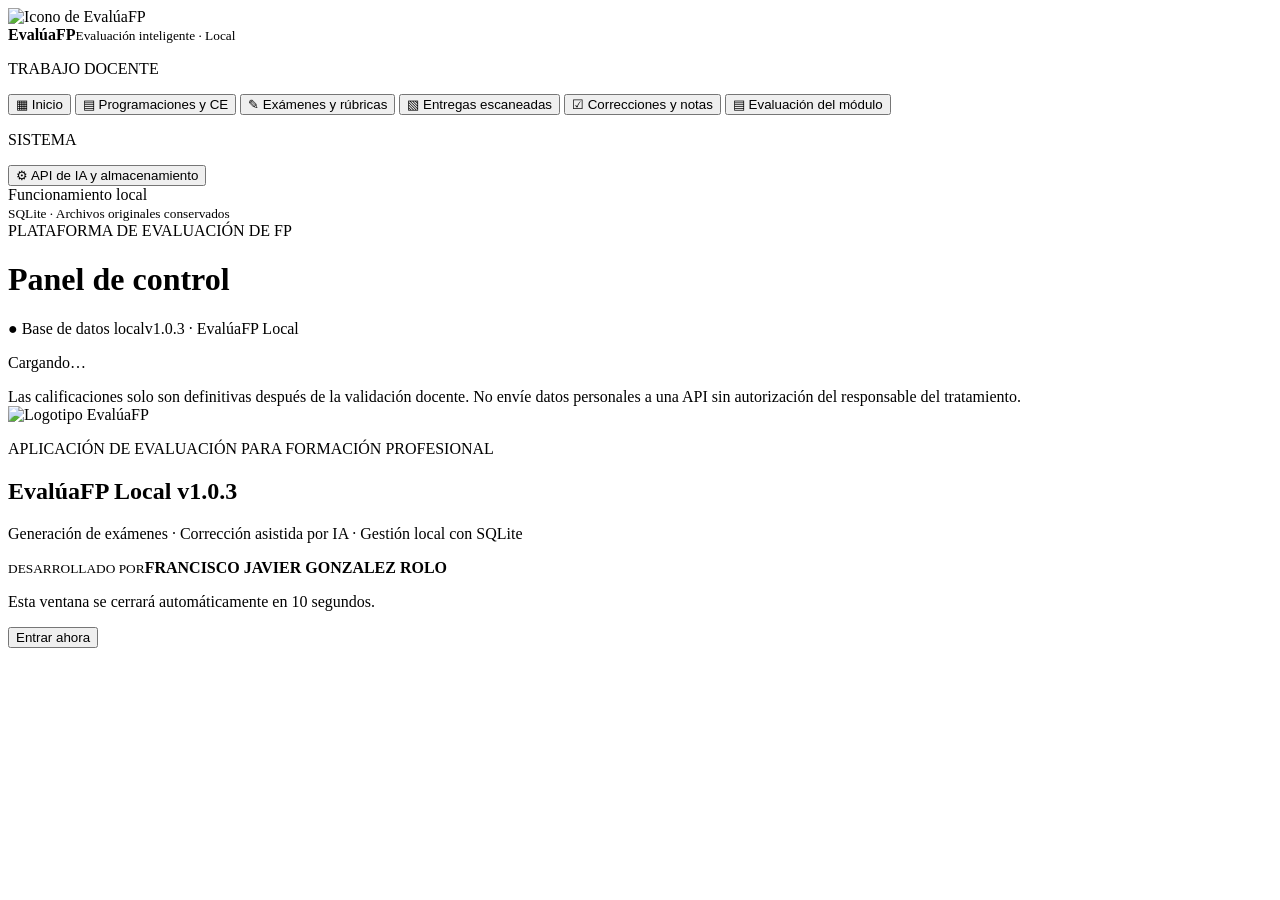
==== web/index.html @ 2871e4ec "docs: describir corrección de importación Unicode 1.0.3" ====
<!doctype html>
<html lang="es">
<head>
<meta charset="utf-8">
<meta name="viewport" content="width=device-width,initial-scale=1">
<meta name="theme-color" content="#102b45">
<meta name="app-token" content="%%TOKEN%%">
<title>EvalúaFP · Evaluación inteligente</title>
<link rel="icon" href="/favicon.ico" type="image/x-icon">
<link rel="stylesheet" href="/style.css">
<script defer src="/app.js"></script>
</head>
<body>
<div class="layout">
 <aside class="sidebar">
  <div class="brand"><img class="brand-icon" src="/logo.svg" alt="Icono de EvalúaFP"><div><strong>EvalúaFP</strong><small>Evaluación inteligente · Local</small></div></div>
  <p class="menu-heading">TRABAJO DOCENTE</p>
  <nav id="nav">
   <button class="nav-link active" data-page="inicio"><span>▦</span> Inicio</button>
   <button class="nav-link" data-page="programaciones"><span>▤</span> Programaciones y CE</button>
   <button class="nav-link" data-page="examenes"><span>✎</span> Exámenes y rúbricas</button>
   <button class="nav-link" data-page="entregas"><span>▧</span> Entregas escaneadas</button>
   <button class="nav-link" data-page="correcciones"><span>☑</span> Correcciones y notas</button>
   <button class="nav-link" data-page="evaluacion"><span>▤</span> Evaluación del módulo</button>
  </nav>
  <p class="menu-heading">SISTEMA</p>
  <nav><button class="nav-link" data-page="ajustes"><span>⚙</span> API de IA y almacenamiento</button></nav>
  <div class="side-footer"><span class="dot"></span> Funcionamiento local<br><small>SQLite · Archivos originales conservados</small></div>
 </aside>
 <div class="main-wrap">
  <header class="topbar"><div><span class="eyebrow">PLATAFORMA DE EVALUACIÓN DE FP</span><h1 id="page-title">Panel de control</h1></div>
  <div class="top-right"><span class="top-pill">● Base de datos local</span><span class="version">v1.0.3 · EvalúaFP Local</span></div></header>
  <main class="content" id="main"><p>Cargando…</p></main>
  <footer class="foot">Las calificaciones solo son definitivas después de la validación docente. No envíe datos personales a una API sin autorización del responsable del tratamiento.</footer>
 </div>
</div>
<div id="toast" aria-live="polite"></div>
<!-- Presentación de la aplicación en cada apertura. Se oculta automáticamente a los 10 segundos. -->
<div class="intro-overlay" id="intro-overlay" role="dialog" aria-modal="true" aria-labelledby="intro-title" aria-describedby="intro-description">
 <div class="intro-card">
  <img src="/logo.svg" alt="Logotipo EvalúaFP" class="intro-logo">
  <p class="intro-kicker">APLICACIÓN DE EVALUACIÓN PARA FORMACIÓN PROFESIONAL</p>
  <h2 id="intro-title">EvalúaFP Local <span>v1.0.3</span></h2>
  <p id="intro-description">Generación de exámenes · Corrección asistida por IA · Gestión local con SQLite</p>
  <div class="intro-developer"><small>DESARROLLADO POR</small><strong>FRANCISCO JAVIER GONZALEZ ROLO</strong></div>
  <p class="intro-time">Esta ventana se cerrará automáticamente en <span id="intro-count">10</span> segundos.</p>
  <div class="intro-progress" aria-hidden="true"><span></span></div>
  <button id="dismiss-intro" class="btn secondary" type="button">Entrar ahora</button>
 </div>
</div>
<dialog id="students-dialog" class="students-dialog" aria-labelledby="students-dialog-title">
 <form method="dialog" id="students-create-form">
  <h2 id="students-dialog-title">Registrar alumnado</h2>
  <p id="students-dialog-help">Complete los datos antes de continuar.</p>
  <div id="students-dialog-fields"></div>
  <p id="students-dialog-error" role="alert" class="dialog-error" hidden></p>
  <div class="dialog-actions">
   <button class="btn mutedbtn" value="cancel" type="button" id="cancel-students">Cancelar</button>
   <button class="btn" type="submit" id="save-students">Crear alumno y continuar</button>
  </div>
 </form>
</dialog>
</body>
</html>
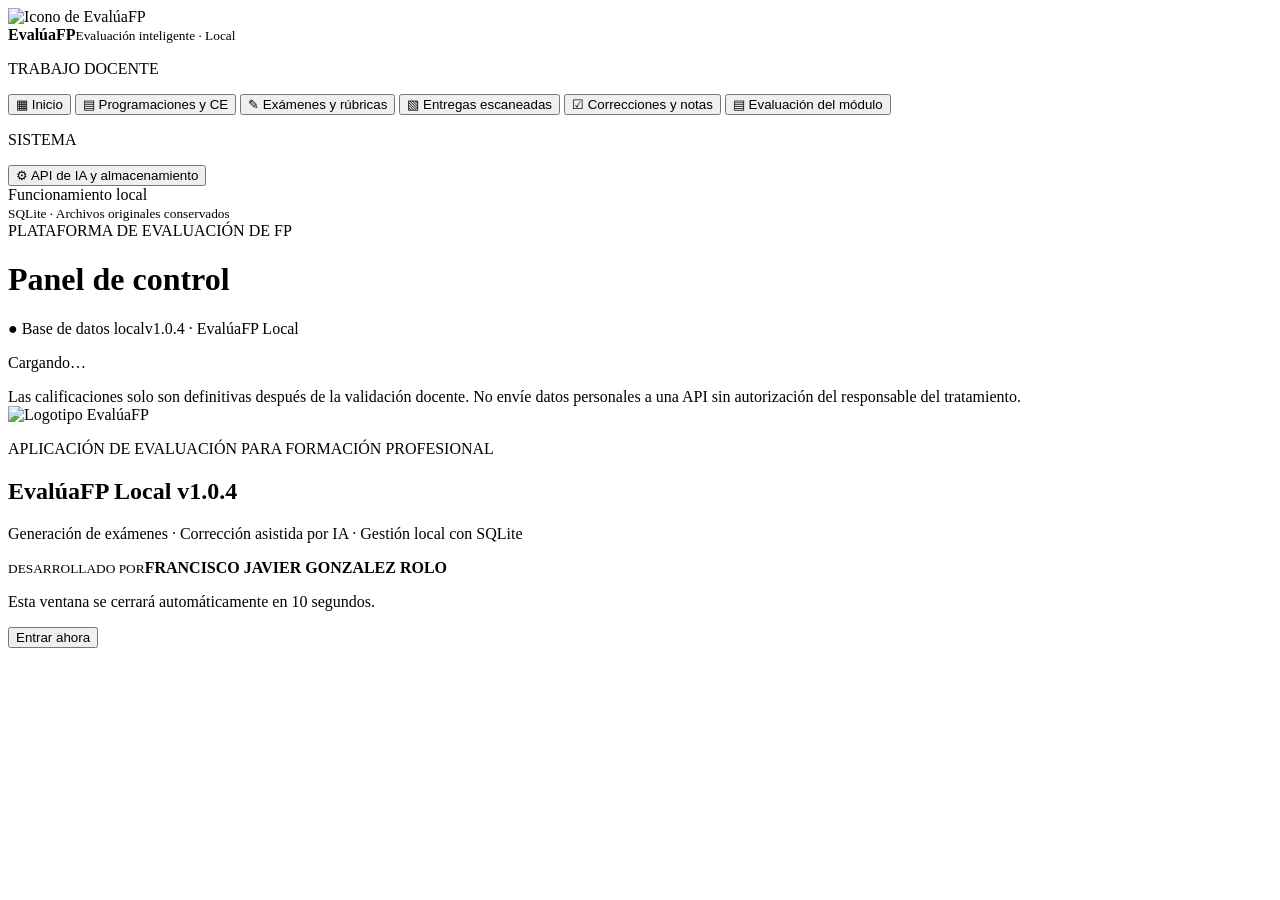
==== commit 3543190a: "docs: actualización a EvalúaFP 1.0.4" ====
--- a/web/index.html
+++ b/web/index.html
@@ -29,7 +29,7 @@
  </aside>
  <div class="main-wrap">
   <header class="topbar"><div><span class="eyebrow">PLATAFORMA DE EVALUACIÓN DE FP</span><h1 id="page-title">Panel de control</h1></div>
-  <div class="top-right"><span class="top-pill">● Base de datos local</span><span class="version">v1.0.3 · EvalúaFP Local</span></div></header>
+  <div class="top-right"><span class="top-pill">● Base de datos local</span><span class="version">v1.0.4 · EvalúaFP Local</span></div></header>
   <main class="content" id="main"><p>Cargando…</p></main>
   <footer class="foot">Las calificaciones solo son definitivas después de la validación docente. No envíe datos personales a una API sin autorización del responsable del tratamiento.</footer>
  </div>
@@ -40,7 +40,7 @@
  <div class="intro-card">
   <img src="/logo.svg" alt="Logotipo EvalúaFP" class="intro-logo">
   <p class="intro-kicker">APLICACIÓN DE EVALUACIÓN PARA FORMACIÓN PROFESIONAL</p>
-  <h2 id="intro-title">EvalúaFP Local <span>v1.0.3</span></h2>
+  <h2 id="intro-title">EvalúaFP Local <span>v1.0.4</span></h2>
   <p id="intro-description">Generación de exámenes · Corrección asistida por IA · Gestión local con SQLite</p>
   <div class="intro-developer"><small>DESARROLLADO POR</small><strong>FRANCISCO JAVIER GONZALEZ ROLO</strong></div>
   <p class="intro-time">Esta ventana se cerrará automáticamente en <span id="intro-count">10</span> segundos.</p>
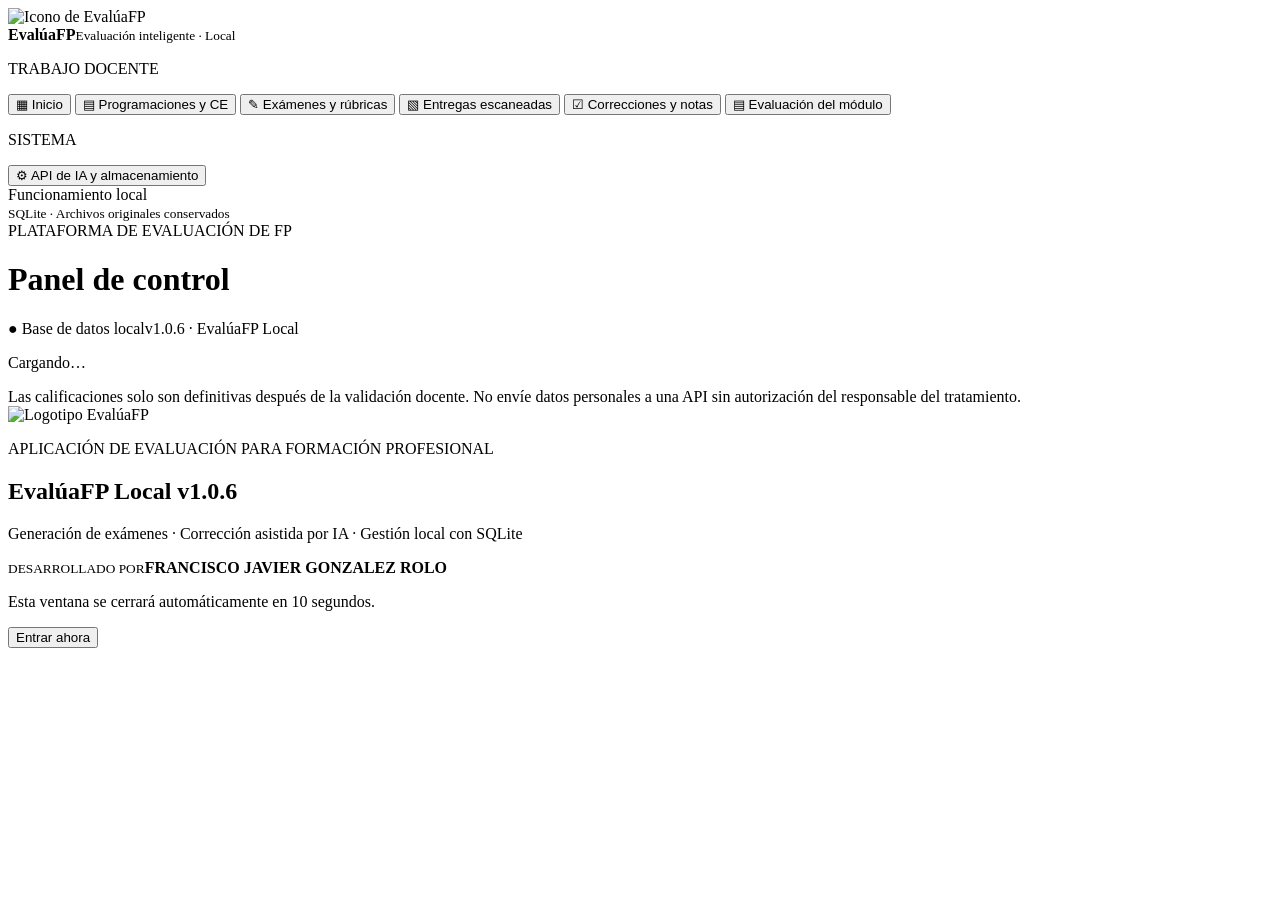
==== commit 3e1d0b17: "release: EvalúaFP 1.0.6 con RA/CE, ponderaciones y portables Linux/macOS" ====
--- a/web/index.html
+++ b/web/index.html
@@ -29,7 +29,7 @@
  </aside>
  <div class="main-wrap">
   <header class="topbar"><div><span class="eyebrow">PLATAFORMA DE EVALUACIÓN DE FP</span><h1 id="page-title">Panel de control</h1></div>
-  <div class="top-right"><span class="top-pill">● Base de datos local</span><span class="version">v1.0.4 · EvalúaFP Local</span></div></header>
+  <div class="top-right"><span class="top-pill">● Base de datos local</span><span class="version">v1.0.6 · EvalúaFP Local</span></div></header>
   <main class="content" id="main"><p>Cargando…</p></main>
   <footer class="foot">Las calificaciones solo son definitivas después de la validación docente. No envíe datos personales a una API sin autorización del responsable del tratamiento.</footer>
  </div>
@@ -40,7 +40,7 @@
  <div class="intro-card">
   <img src="/logo.svg" alt="Logotipo EvalúaFP" class="intro-logo">
   <p class="intro-kicker">APLICACIÓN DE EVALUACIÓN PARA FORMACIÓN PROFESIONAL</p>
-  <h2 id="intro-title">EvalúaFP Local <span>v1.0.4</span></h2>
+  <h2 id="intro-title">EvalúaFP Local <span>v1.0.6</span></h2>
   <p id="intro-description">Generación de exámenes · Corrección asistida por IA · Gestión local con SQLite</p>
   <div class="intro-developer"><small>DESARROLLADO POR</small><strong>FRANCISCO JAVIER GONZALEZ ROLO</strong></div>
   <p class="intro-time">Esta ventana se cerrará automáticamente en <span id="intro-count">10</span> segundos.</p>
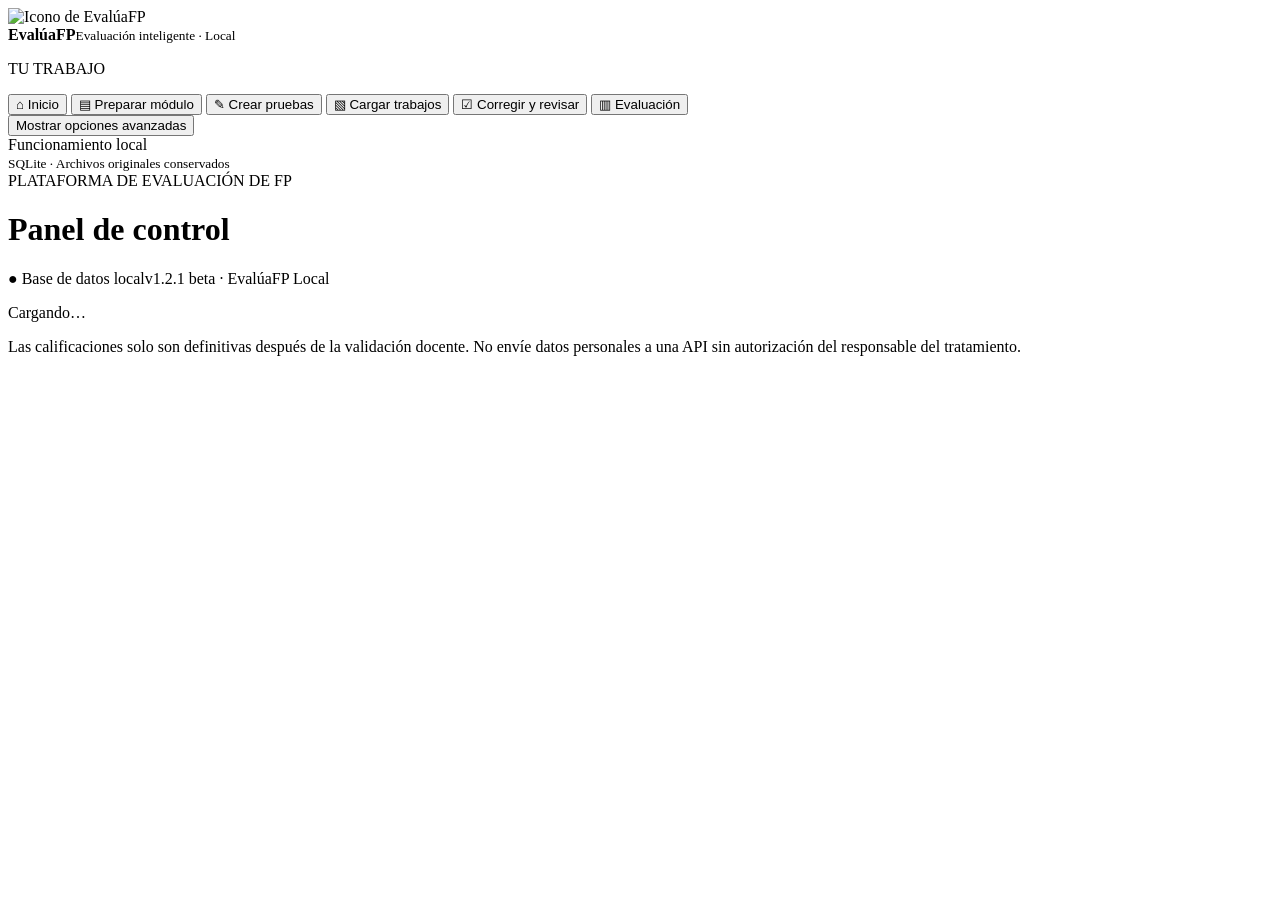
==== commit 68872da7: "release: publish complete EvalúaFP 1.2.1 beta source and RA/CE review" ====
--- a/web/index.html
+++ b/web/index.html
@@ -14,33 +14,39 @@
 <div class="layout">
  <aside class="sidebar">
   <div class="brand"><img class="brand-icon" src="/logo.svg" alt="Icono de EvalúaFP"><div><strong>EvalúaFP</strong><small>Evaluación inteligente · Local</small></div></div>
-  <p class="menu-heading">TRABAJO DOCENTE</p>
+  <p class="menu-heading">TU TRABAJO</p>
   <nav id="nav">
-   <button class="nav-link active" data-page="inicio"><span>▦</span> Inicio</button>
-   <button class="nav-link" data-page="programaciones"><span>▤</span> Programaciones y CE</button>
-   <button class="nav-link" data-page="examenes"><span>✎</span> Exámenes y rúbricas</button>
-   <button class="nav-link" data-page="entregas"><span>▧</span> Entregas escaneadas</button>
-   <button class="nav-link" data-page="correcciones"><span>☑</span> Correcciones y notas</button>
-   <button class="nav-link" data-page="evaluacion"><span>▤</span> Evaluación del módulo</button>
+   <button class="nav-link active" data-page="inicio"><span>⌂</span> Inicio</button>
+   <button class="nav-link" data-page="preparar"><span>▤</span> Preparar módulo</button>
+   <button class="nav-link" data-page="examenes"><span>✎</span> Crear pruebas</button>
+   <button class="nav-link" data-page="entregas"><span>▧</span> Cargar trabajos</button>
+   <button class="nav-link" data-page="correcciones"><span>☑</span> Corregir y revisar</button>
+   <button class="nav-link" data-page="evaluacion"><span>▥</span> Evaluación</button>
   </nav>
-  <p class="menu-heading">SISTEMA</p>
-  <nav><button class="nav-link" data-page="ajustes"><span>⚙</span> API de IA y almacenamiento</button></nav>
+  <div class="sidebar-advanced" id="advanced-nav" hidden>
+   <p class="menu-heading">HERRAMIENTAS AVANZADAS</p>
+   <nav>
+    <button class="nav-link" data-page="programaciones"><span>⚙</span> Editar RA, CE y pesos</button>
+    <button class="nav-link" data-page="ajustes"><span>⚙</span> IA y almacenamiento</button>
+   </nav>
+  </div>
+  <button class="nav-link mode-switch" type="button" id="toggle-advanced" aria-expanded="false">Mostrar opciones avanzadas</button>
   <div class="side-footer"><span class="dot"></span> Funcionamiento local<br><small>SQLite · Archivos originales conservados</small></div>
  </aside>
  <div class="main-wrap">
   <header class="topbar"><div><span class="eyebrow">PLATAFORMA DE EVALUACIÓN DE FP</span><h1 id="page-title">Panel de control</h1></div>
-  <div class="top-right"><span class="top-pill">● Base de datos local</span><span class="version">v1.0.6 · EvalúaFP Local</span></div></header>
+  <div class="top-right"><span class="top-pill">● Base de datos local</span><span class="version">v1.2.1 beta · EvalúaFP Local</span></div></header>
   <main class="content" id="main"><p>Cargando…</p></main>
   <footer class="foot">Las calificaciones solo son definitivas después de la validación docente. No envíe datos personales a una API sin autorización del responsable del tratamiento.</footer>
  </div>
 </div>
 <div id="toast" aria-live="polite"></div>
 <!-- Presentación de la aplicación en cada apertura. Se oculta automáticamente a los 10 segundos. -->
-<div class="intro-overlay" id="intro-overlay" role="dialog" aria-modal="true" aria-labelledby="intro-title" aria-describedby="intro-description">
+<div class="intro-overlay" id="intro-overlay" hidden role="dialog" aria-modal="true" aria-labelledby="intro-title" aria-describedby="intro-description">
  <div class="intro-card">
   <img src="/logo.svg" alt="Logotipo EvalúaFP" class="intro-logo">
   <p class="intro-kicker">APLICACIÓN DE EVALUACIÓN PARA FORMACIÓN PROFESIONAL</p>
-  <h2 id="intro-title">EvalúaFP Local <span>v1.0.6</span></h2>
+  <h2 id="intro-title">EvalúaFP Local <span>v1.2.1 beta</span></h2>
   <p id="intro-description">Generación de exámenes · Corrección asistida por IA · Gestión local con SQLite</p>
   <div class="intro-developer"><small>DESARROLLADO POR</small><strong>FRANCISCO JAVIER GONZALEZ ROLO</strong></div>
   <p class="intro-time">Esta ventana se cerrará automáticamente en <span id="intro-count">10</span> segundos.</p>
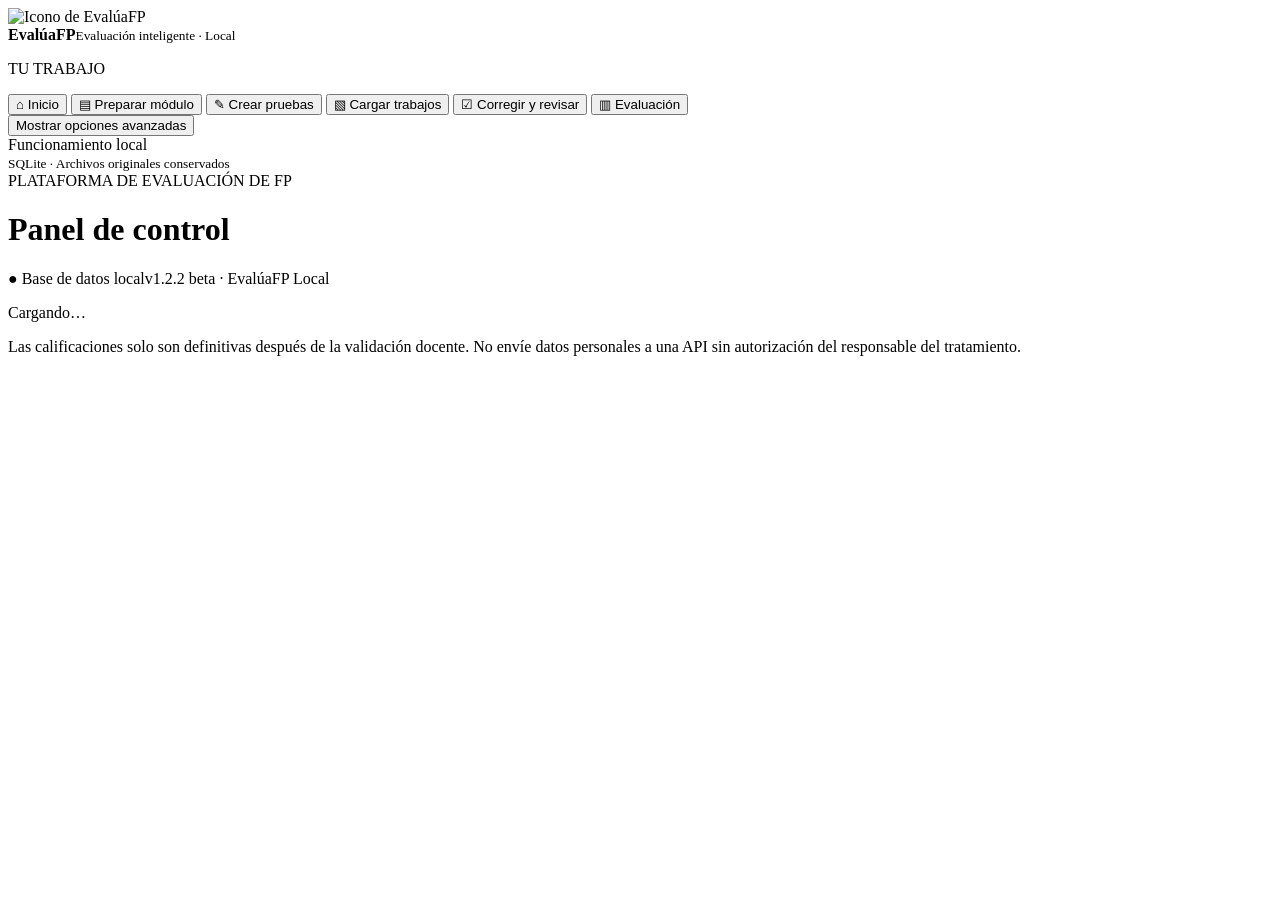
==== commit 4c2d7e09: "feat(curriculum): add source-version history, RA/CE diffs and scoped local catalog (1.2.2 beta)" ====
--- a/web/index.html
+++ b/web/index.html
@@ -35,7 +35,7 @@
  </aside>
  <div class="main-wrap">
   <header class="topbar"><div><span class="eyebrow">PLATAFORMA DE EVALUACIÓN DE FP</span><h1 id="page-title">Panel de control</h1></div>
-  <div class="top-right"><span class="top-pill">● Base de datos local</span><span class="version">v1.2.1 beta · EvalúaFP Local</span></div></header>
+  <div class="top-right"><span class="top-pill">● Base de datos local</span><span class="version">v1.2.2 beta · EvalúaFP Local</span></div></header>
   <main class="content" id="main"><p>Cargando…</p></main>
   <footer class="foot">Las calificaciones solo son definitivas después de la validación docente. No envíe datos personales a una API sin autorización del responsable del tratamiento.</footer>
  </div>
@@ -46,7 +46,7 @@
  <div class="intro-card">
   <img src="/logo.svg" alt="Logotipo EvalúaFP" class="intro-logo">
   <p class="intro-kicker">APLICACIÓN DE EVALUACIÓN PARA FORMACIÓN PROFESIONAL</p>
-  <h2 id="intro-title">EvalúaFP Local <span>v1.2.1 beta</span></h2>
+  <h2 id="intro-title">EvalúaFP Local <span>v1.2.2 beta</span></h2>
   <p id="intro-description">Generación de exámenes · Corrección asistida por IA · Gestión local con SQLite</p>
   <div class="intro-developer"><small>DESARROLLADO POR</small><strong>FRANCISCO JAVIER GONZALEZ ROLO</strong></div>
   <p class="intro-time">Esta ventana se cerrará automáticamente en <span id="intro-count">10</span> segundos.</p>
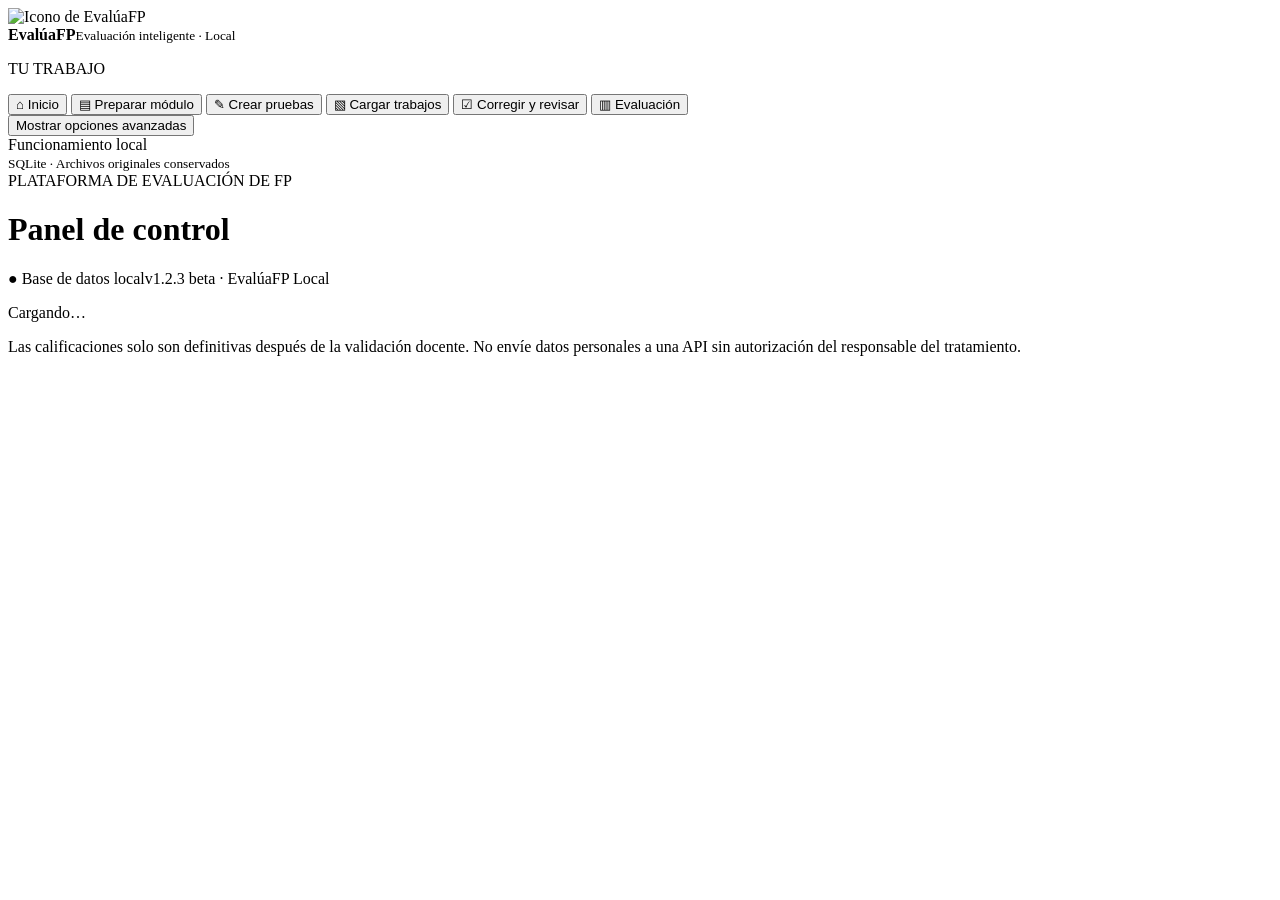
==== commit 5d03130d: "feat(fp-catalog): add per-territory, per-year title/module registry and safe module creation (1.2.3 " ====
--- a/web/index.html
+++ b/web/index.html
@@ -35,7 +35,7 @@
  </aside>
  <div class="main-wrap">
   <header class="topbar"><div><span class="eyebrow">PLATAFORMA DE EVALUACIÓN DE FP</span><h1 id="page-title">Panel de control</h1></div>
-  <div class="top-right"><span class="top-pill">● Base de datos local</span><span class="version">v1.2.2 beta · EvalúaFP Local</span></div></header>
+  <div class="top-right"><span class="top-pill">● Base de datos local</span><span class="version">v1.2.3 beta · EvalúaFP Local</span></div></header>
   <main class="content" id="main"><p>Cargando…</p></main>
   <footer class="foot">Las calificaciones solo son definitivas después de la validación docente. No envíe datos personales a una API sin autorización del responsable del tratamiento.</footer>
  </div>
@@ -46,7 +46,7 @@
  <div class="intro-card">
   <img src="/logo.svg" alt="Logotipo EvalúaFP" class="intro-logo">
   <p class="intro-kicker">APLICACIÓN DE EVALUACIÓN PARA FORMACIÓN PROFESIONAL</p>
-  <h2 id="intro-title">EvalúaFP Local <span>v1.2.2 beta</span></h2>
+  <h2 id="intro-title">EvalúaFP Local <span>v1.2.3 beta</span></h2>
   <p id="intro-description">Generación de exámenes · Corrección asistida por IA · Gestión local con SQLite</p>
   <div class="intro-developer"><small>DESARROLLADO POR</small><strong>FRANCISCO JAVIER GONZALEZ ROLO</strong></div>
   <p class="intro-time">Esta ventana se cerrará automáticamente en <span id="intro-count">10</span> segundos.</p>
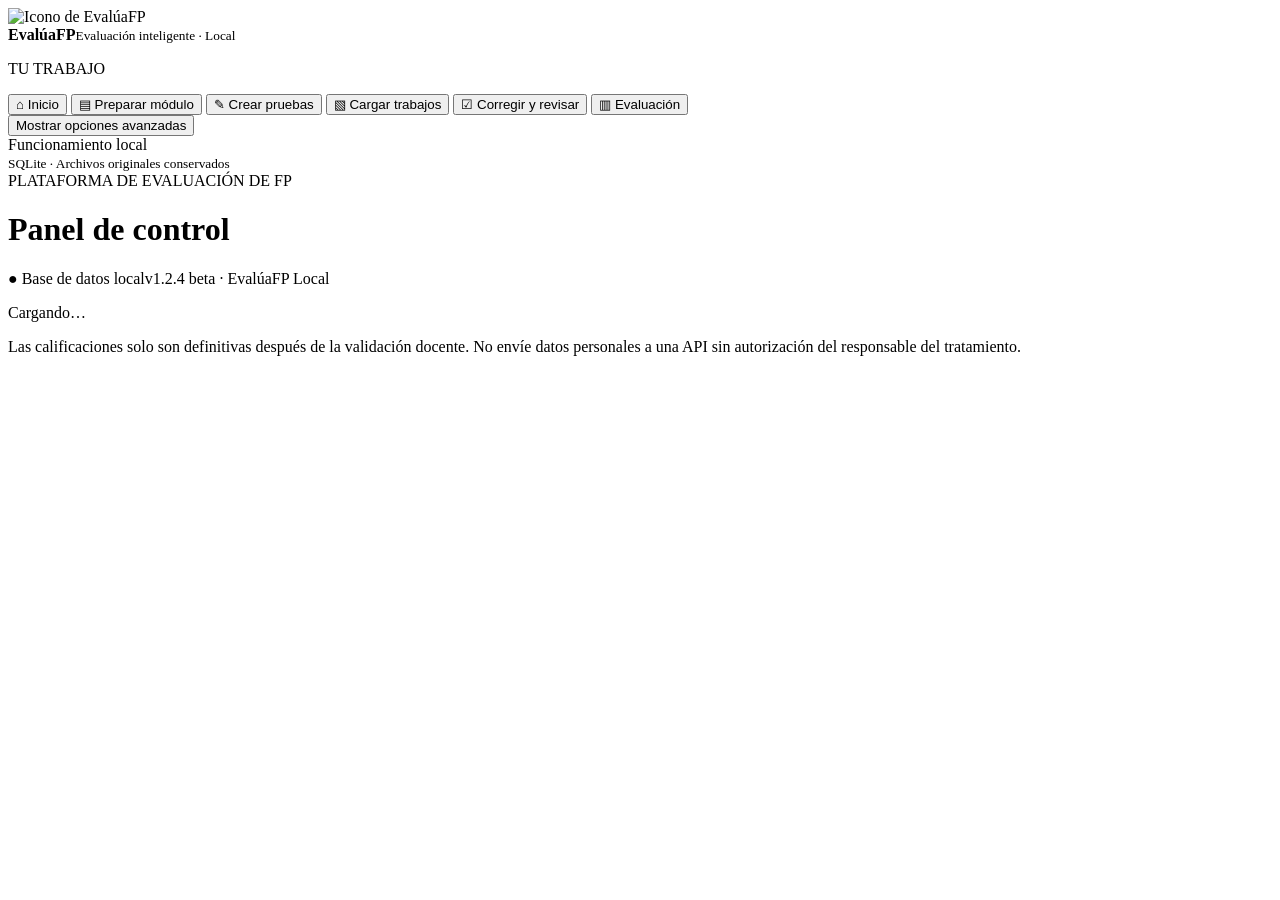
==== commit f5feab45: "feat(todofp): discover cycle modules and scoped regional curricula references (1.2.4 beta)" ====
--- a/web/index.html
+++ b/web/index.html
@@ -35,7 +35,7 @@
  </aside>
  <div class="main-wrap">
   <header class="topbar"><div><span class="eyebrow">PLATAFORMA DE EVALUACIÓN DE FP</span><h1 id="page-title">Panel de control</h1></div>
-  <div class="top-right"><span class="top-pill">● Base de datos local</span><span class="version">v1.2.3 beta · EvalúaFP Local</span></div></header>
+  <div class="top-right"><span class="top-pill">● Base de datos local</span><span class="version">v1.2.4 beta · EvalúaFP Local</span></div></header>
   <main class="content" id="main"><p>Cargando…</p></main>
   <footer class="foot">Las calificaciones solo son definitivas después de la validación docente. No envíe datos personales a una API sin autorización del responsable del tratamiento.</footer>
  </div>
@@ -46,7 +46,7 @@
  <div class="intro-card">
   <img src="/logo.svg" alt="Logotipo EvalúaFP" class="intro-logo">
   <p class="intro-kicker">APLICACIÓN DE EVALUACIÓN PARA FORMACIÓN PROFESIONAL</p>
-  <h2 id="intro-title">EvalúaFP Local <span>v1.2.3 beta</span></h2>
+  <h2 id="intro-title">EvalúaFP Local <span>v1.2.4 beta</span></h2>
   <p id="intro-description">Generación de exámenes · Corrección asistida por IA · Gestión local con SQLite</p>
   <div class="intro-developer"><small>DESARROLLADO POR</small><strong>FRANCISCO JAVIER GONZALEZ ROLO</strong></div>
   <p class="intro-time">Esta ventana se cerrará automáticamente en <span id="intro-count">10</span> segundos.</p>
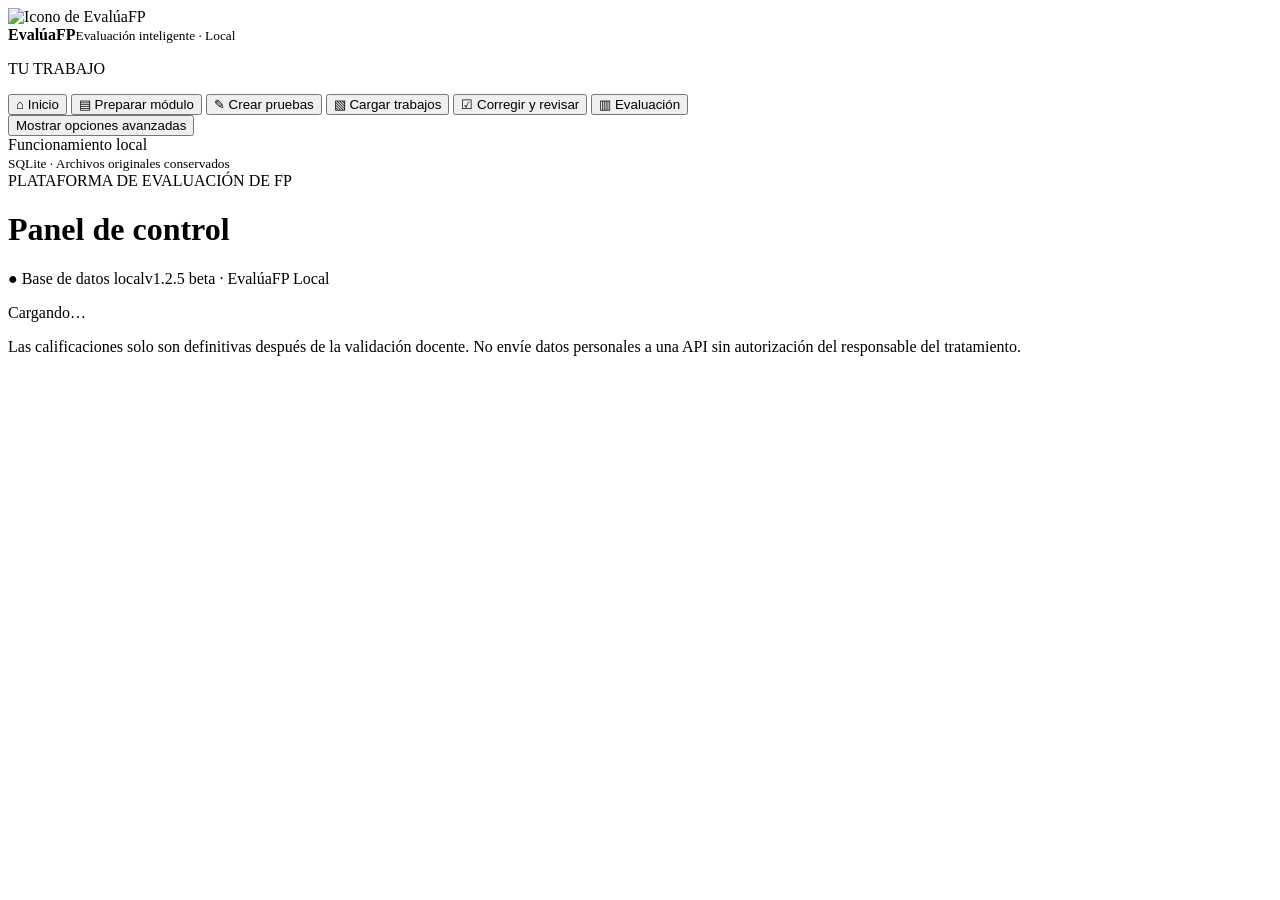
==== commit 0c2c3ae5: "feat(todofp): search national FP titles by grade and open official cycle cards (1.2.5 beta)" ====
--- a/web/index.html
+++ b/web/index.html
@@ -35,7 +35,7 @@
  </aside>
  <div class="main-wrap">
   <header class="topbar"><div><span class="eyebrow">PLATAFORMA DE EVALUACIÓN DE FP</span><h1 id="page-title">Panel de control</h1></div>
-  <div class="top-right"><span class="top-pill">● Base de datos local</span><span class="version">v1.2.4 beta · EvalúaFP Local</span></div></header>
+  <div class="top-right"><span class="top-pill">● Base de datos local</span><span class="version">v1.2.5 beta · EvalúaFP Local</span></div></header>
   <main class="content" id="main"><p>Cargando…</p></main>
   <footer class="foot">Las calificaciones solo son definitivas después de la validación docente. No envíe datos personales a una API sin autorización del responsable del tratamiento.</footer>
  </div>
@@ -46,7 +46,7 @@
  <div class="intro-card">
   <img src="/logo.svg" alt="Logotipo EvalúaFP" class="intro-logo">
   <p class="intro-kicker">APLICACIÓN DE EVALUACIÓN PARA FORMACIÓN PROFESIONAL</p>
-  <h2 id="intro-title">EvalúaFP Local <span>v1.2.4 beta</span></h2>
+  <h2 id="intro-title">EvalúaFP Local <span>v1.2.5 beta</span></h2>
   <p id="intro-description">Generación de exámenes · Corrección asistida por IA · Gestión local con SQLite</p>
   <div class="intro-developer"><small>DESARROLLADO POR</small><strong>FRANCISCO JAVIER GONZALEZ ROLO</strong></div>
   <p class="intro-time">Esta ventana se cerrará automáticamente en <span id="intro-count">10</span> segundos.</p>
